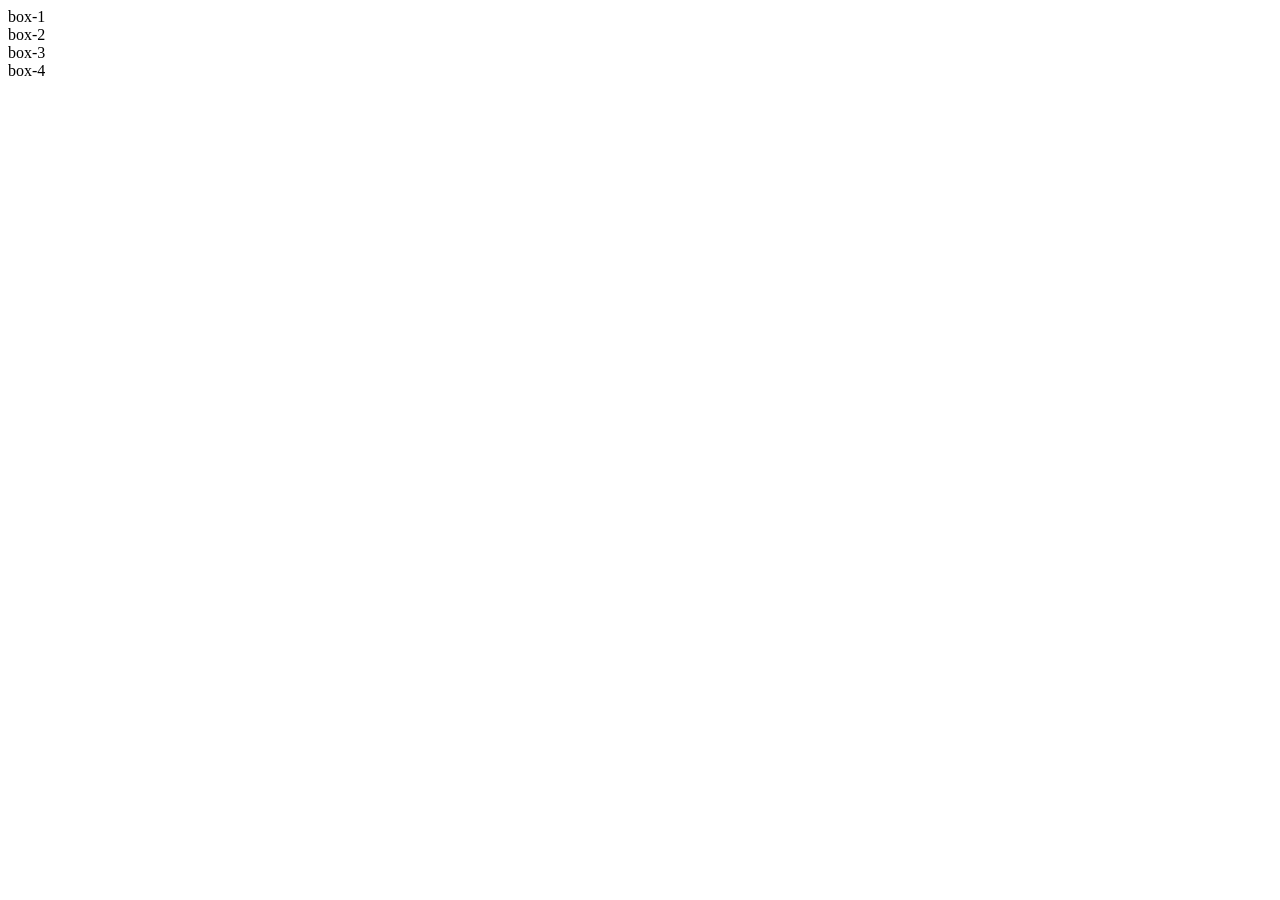
==== 01_demo/cssflex-box/index.html @ 03e80075 "Crate a contaniner in html" ====
<!DOCTYPE html>
<html lang="en">
<head>
    <meta charset="UTF-8">
    <meta name="viewport" content="width=device-width, initial-scale=1.0">
    <title>css flex-box</title>
    <link rel="stylesheet" href="style.css">
</head>
<body>
    <!-- .contaniner>.box*4{box-$} 
     CREATE ONE CONTANINER AND FOURTH DIV -->
     
    <div class="contaniner">
        <div class="box">box-1</div>
        <div class="box">box-2</div>
        <div class="box">box-3</div>
        <div class="box">box-4</div>
    </div>
</body>
</html>
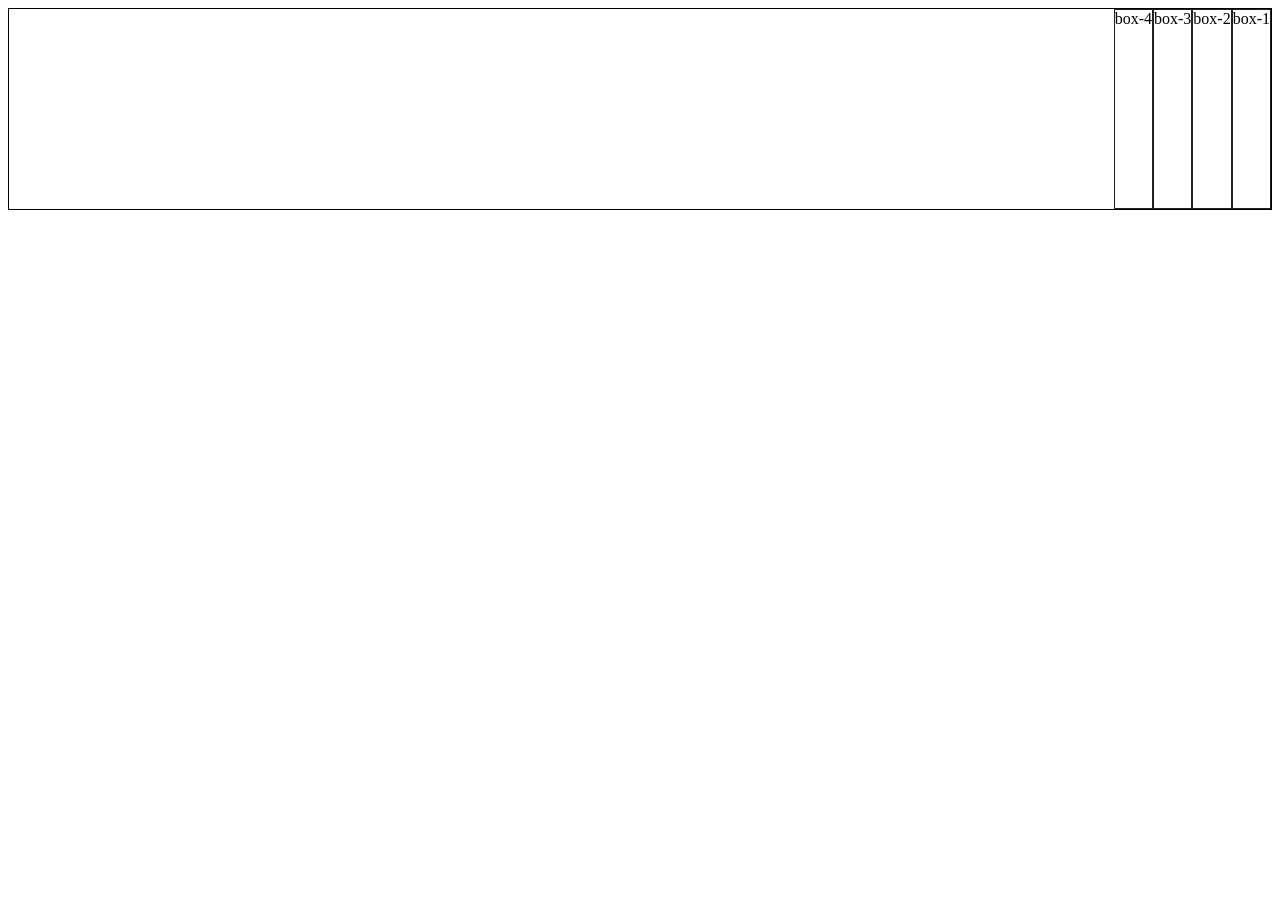
==== commit 91d2b6c3: "we change the direction of the flex" ====
--- a/01_demo/cssflex-box/index.html
+++ b/01_demo/cssflex-box/index.html
@@ -9,12 +9,13 @@
 <body>
     <!-- .contaniner>.box*4{box-$} 
      CREATE ONE CONTANINER AND FOURTH DIV -->
-     
+
     <div class="contaniner">
         <div class="box">box-1</div>
         <div class="box">box-2</div>
         <div class="box">box-3</div>
         <div class="box">box-4</div>
+        
     </div>
 </body>
 </html>
--- a/01_demo/cssflex-box/style.css
+++ b/01_demo/cssflex-box/style.css
@@ -0,0 +1,14 @@
+.contaniner{
+    height:200px;
+    border: 1px solid black;
+    display: flex;
+    flex-direction: row-reverse;
+    /* flex-direction: column-reverse; */
+    /* flex-direction: column; */
+    /* flex-direction: row; */
+}
+.box{
+    
+    border:1px solid rgb(36, 32, 32);
+    
+}
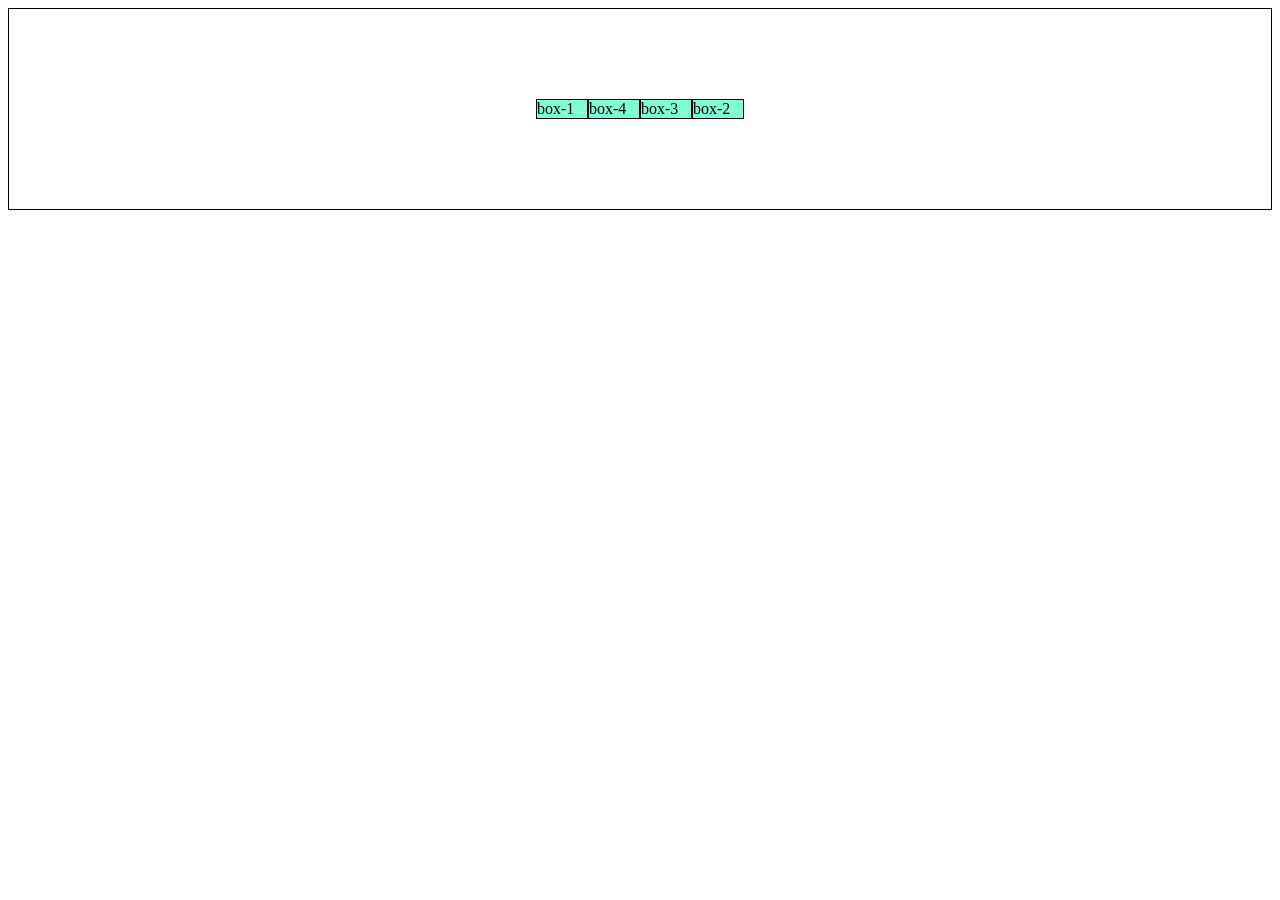
==== commit 72117abb: "use flex-itemsproperties" ====
--- a/01_demo/cssflex-box/index.html
+++ b/01_demo/cssflex-box/index.html
@@ -11,9 +11,9 @@
      CREATE ONE CONTANINER AND FOURTH DIV -->
 
     <div class="contaniner">
-        <div class="box">box-1</div>
-        <div class="box">box-2</div>
-        <div class="box">box-3</div>
+        <div class="box" id="ee">box-1</div>
+        <div class="box" id="2b">box-2</div>
+        <div class="box" id="3">box-3</div>
         <div class="box">box-4</div>
         
     </div>
--- a/01_demo/cssflex-box/style.css
+++ b/01_demo/cssflex-box/style.css
@@ -6,9 +6,51 @@
     /* flex-direction: column-reverse; */
     /* flex-direction: column; */
     /* flex-direction: row; */
+
+                     /* flex-wrap uses */
+    flex-wrap: wrap;
+     /* flex-wrap: wrap-reverse; */
+     /* flex-wrap: nowrap; */
+
+
+
+     /* justify-content: flex-start;
+     justify-content: flex-end;
+     justify-content: center;
+     justify-content: space-around;
+     justify-content: space-evenly;
+     justify-content: space-between; */
+     justify-content: center;
+
+
+     align-items: center;
+     /* gap: 10px; */
+
+     align-content: flex-start;
+     align-content: flex-end;
+     align-content: space-between;
+     align-content: space-around;
+      align-content: center;
+      align-content: space-evenly;
+
+
+     /* align-items: flex-start;
+     align-items: flex-end; */
+    
 }
 .box{
     
-    border:1px solid rgb(36, 32, 32);
-    
-}+    border:1px solid black;
+    background-color: aquamarine;
+    width: 50px;
+
+}
+#ee{
+    order: 1;
+}
+#3{
+    order: 4;
+}
+#2b{
+    order: 4;
+}
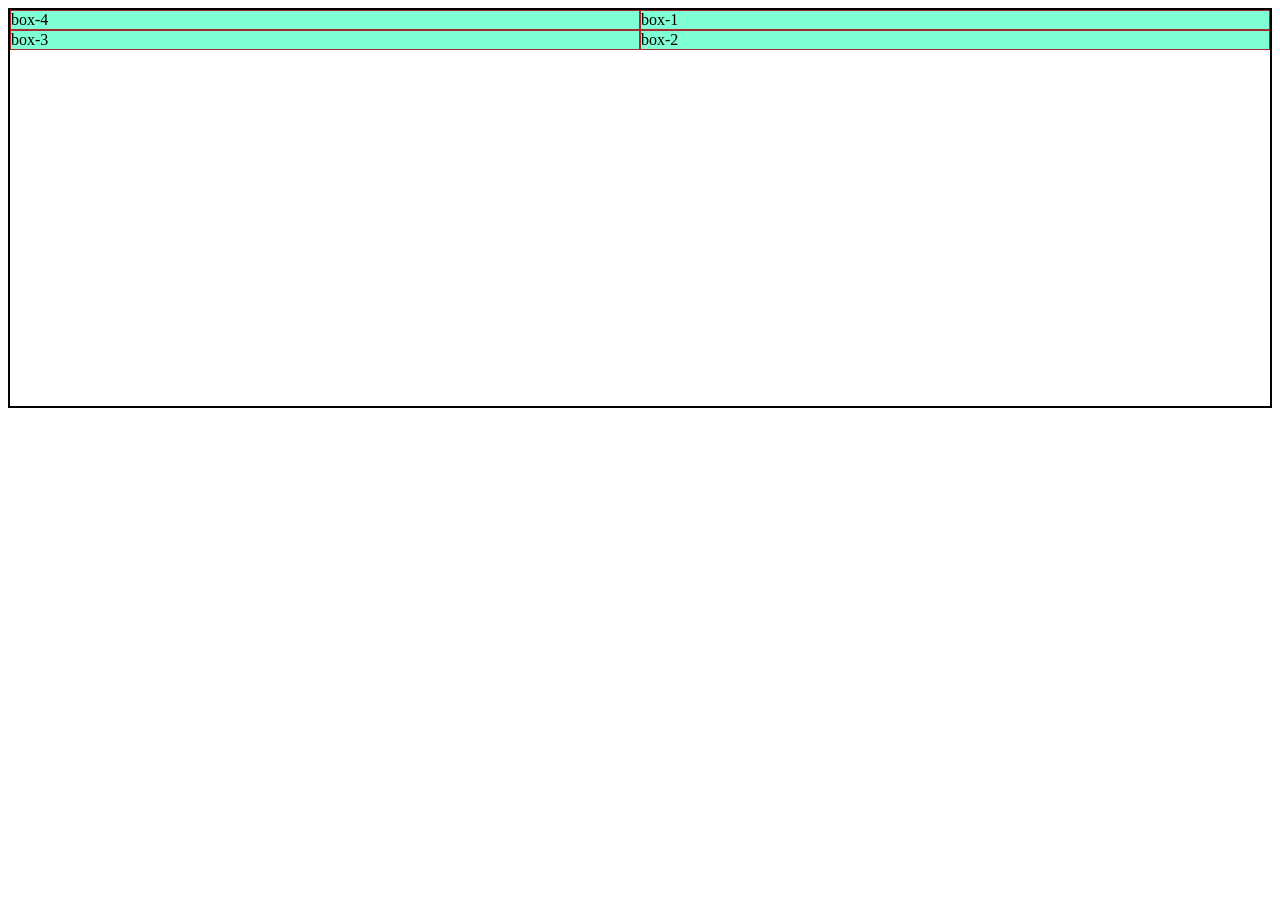
==== commit befb4850: "change flex-box properties" ====
--- a/01_demo/cssflex-box/index.html
+++ b/01_demo/cssflex-box/index.html
@@ -11,11 +11,11 @@
      CREATE ONE CONTANINER AND FOURTH DIV -->
 
     <div class="contaniner">
-        <div class="box" id="ee">box-1</div>
-        <div class="box" id="2b">box-2</div>
-        <div class="box" id="3">box-3</div>
-        <div class="box">box-4</div>
+        <div class="box" id="box1">box-1</div>
+        <div class="box" id="box2">box-2</div>
+        <div class="box" id="box3">box-3</div>
+        <div class="box" id="box4">box-4</div>
         
-    </div>
+    </div>                                                                                      
 </body>
 </html>
--- a/01_demo/cssflex-box/style.css
+++ b/01_demo/cssflex-box/style.css
@@ -1,14 +1,28 @@
+*{
+    /* margin: 0; 
+    padding: 0; */
+    box-sizing: border-box;
+}
+
+
+
+
 .contaniner{
-    height:200px;
-    border: 1px solid black;
+    height:400px;
+    border: 2px solid black;
     display: flex;
-    flex-direction: row-reverse;
+    flex-direction: row;
+    flex-wrap: wrap;
+    justify-content: center;
+    align-items: center;
+    align-content: flex-start;
+
     /* flex-direction: column-reverse; */
     /* flex-direction: column; */
     /* flex-direction: row; */
 
                      /* flex-wrap uses */
-    flex-wrap: wrap;
+    /* flex-wrap: wrap; */
      /* flex-wrap: wrap-reverse; */
      /* flex-wrap: nowrap; */
 
@@ -20,18 +34,20 @@
      justify-content: space-around;
      justify-content: space-evenly;
      justify-content: space-between; */
-     justify-content: center;
+     /* justify-content: center; */
 
 
-     align-items: center;
+     /* align-items: center; */
      /* gap: 10px; */
 
-     align-content: flex-start;
-     align-content: flex-end;
+     /* align-content: flex-start; */
+     /* align-content: flex-end;
      align-content: space-between;
      align-content: space-around;
       align-content: center;
-      align-content: space-evenly;
+      align-content: space-evenly; */
+
+       
 
 
      /* align-items: flex-start;
@@ -40,17 +56,36 @@
 }
 .box{
     
-    border:1px solid black;
+    border:1px solid brown;
     background-color: aquamarine;
-    width: 50px;
+    width: 150px;
+     flex-basis: 50%;
+    /* width: 100px; */
+    /* flex-grow: 2; */
+    /* flex-shrink: 4; */
+
+   
+   
 
 }
-#ee{
-    order: 1;
+#box1{
+    order:1;
+    align-self:flex-start;
+    flex-grow: 3;
+    /* flex-grow: 1; */
+    /* flex-shrink: 1; */
 }
-#3{
-    order: 4;
+#box2{
+    order:8;
+    flex-grow: 2;
+    /* align-self:flex-end; */
+    /* flex-grow: 1; */
+
 }
-#2b{
-    order: 4;
+#box3{
+    order: 3;
+    align-self:flex-end;
+       
+    /* flex-grow: 1; */
+    
 }
